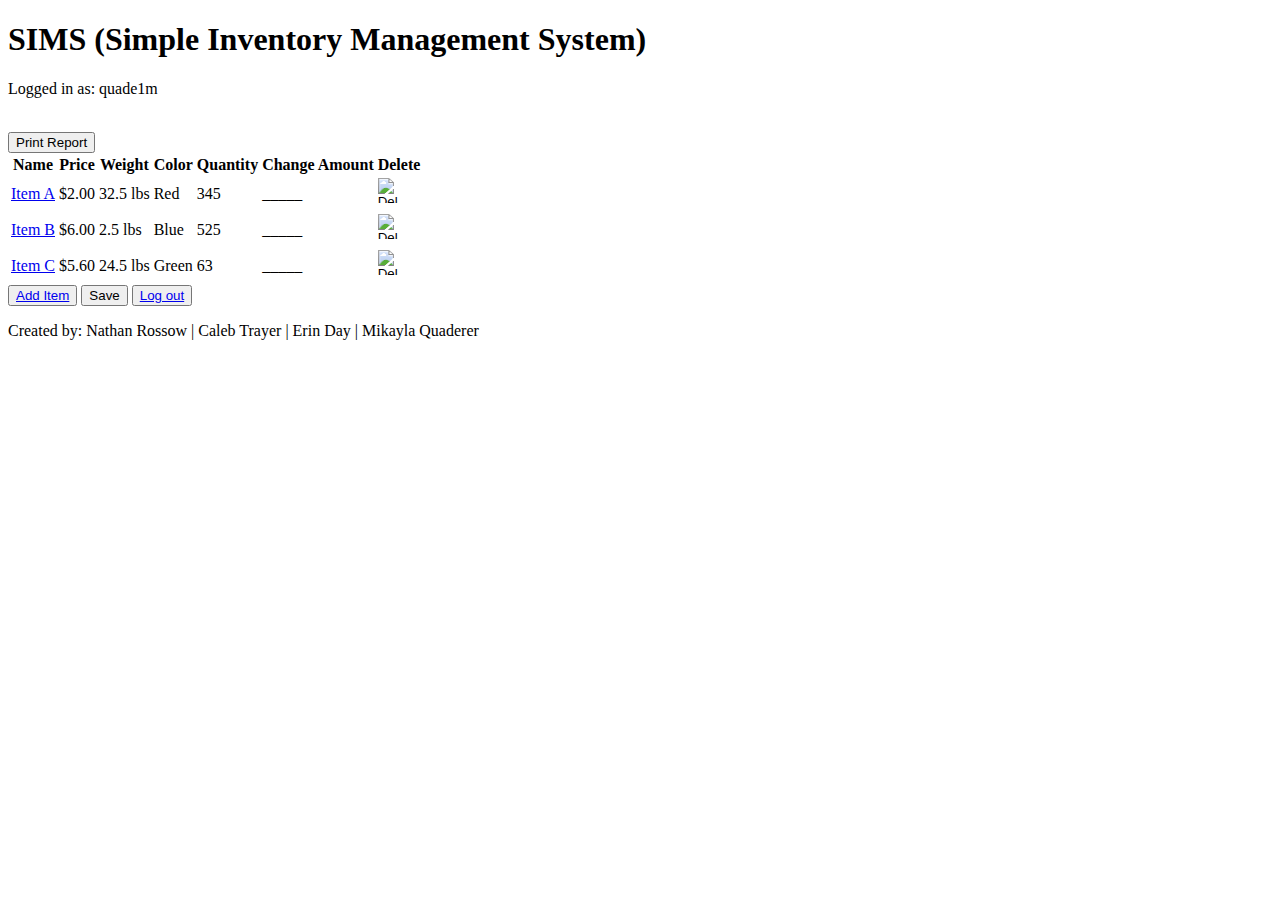
==== templates/Index2.html @ 877bc94d "Added csv loading" ====
<!doctype html>
<html>

<head>
	<title>SIMS</title>
	<link rel="stylesheet" type="text/css" href="{{ url_for('static', filename='styles/Index.css') }}">
</head>

<body>
	<h1>
		SIMS (Simple Inventory Management System)
	</h1>
	
	<p>Logged in as: <label>quade1m</label></p>
	<br>

	<button id="normalbutton" type="button">Print Report</button>
	<table>
		<tr>
			<th>Name</th>
			<th>Price</th>
			<th>Weight</th>
			<th>Color</th>
			<th>Quantity</th>
			<th>Change Amount</th>
			<th>Delete</th>
		</tr>
		<tr>
			<td><a href="DetailsPage.html" onclick="javascript:void window.open('DetailsPage.html','1542297738836','width=700,height=400,resizable=1');return false;">Item A</a></td>
			<td>$2.00</td>
			<td>32.5 lbs</td>
			<td>Red</td>
			<td>345</td>
			<td>_____</td>
			<td><input type="image" src="https://openclipart.org/download/226230/trash.svg" alt="Delete" width="20px" height="25px" id="deletebutton"></td>
		</tr>
		<tr>
			<td><a href="DetailsPage.html">Item B</a></td>
			<td>$6.00</td>
			<td>2.5 lbs</td>
			<td>Blue</td>
			<td>525</td>
			<td>_____</td>
			<td><input type="image" src="https://openclipart.org/download/226230/trash.svg" alt="Delete" width="20px" height="25px" id="deletebutton"></td>
		</tr>
		<tr>
			<td><a href="DetailsPage.html">Item C</a></td>
			<td>$5.60</td>
			<td>24.5 lbs</td>
			<td>Green</td>
			<td>63</td>
			<td>_____</td>
			<td><input type="image" src="https://openclipart.org/download/226230/trash.svg" alt="Delete" width="20px" height="25px" id="deletebutton">
</td>
		</tr>
	</table>
	<button id="normalbutton" type="button"><a href="Form.html">Add Item</a></button>
	<button id="normalbutton" type="button">Save</button>
	<button id="normalbutton" type="button"><a href="Login.html">Log out</a></button>
	<footer>
  <p>Created by: Nathan Rossow | Caleb Trayer | Erin Day | Mikayla Quaderer</p>
</footer>
</body>

</html>

<!-- color scheme: #c8c3cc, #563f46, #8ca3a3, #484f4f -->
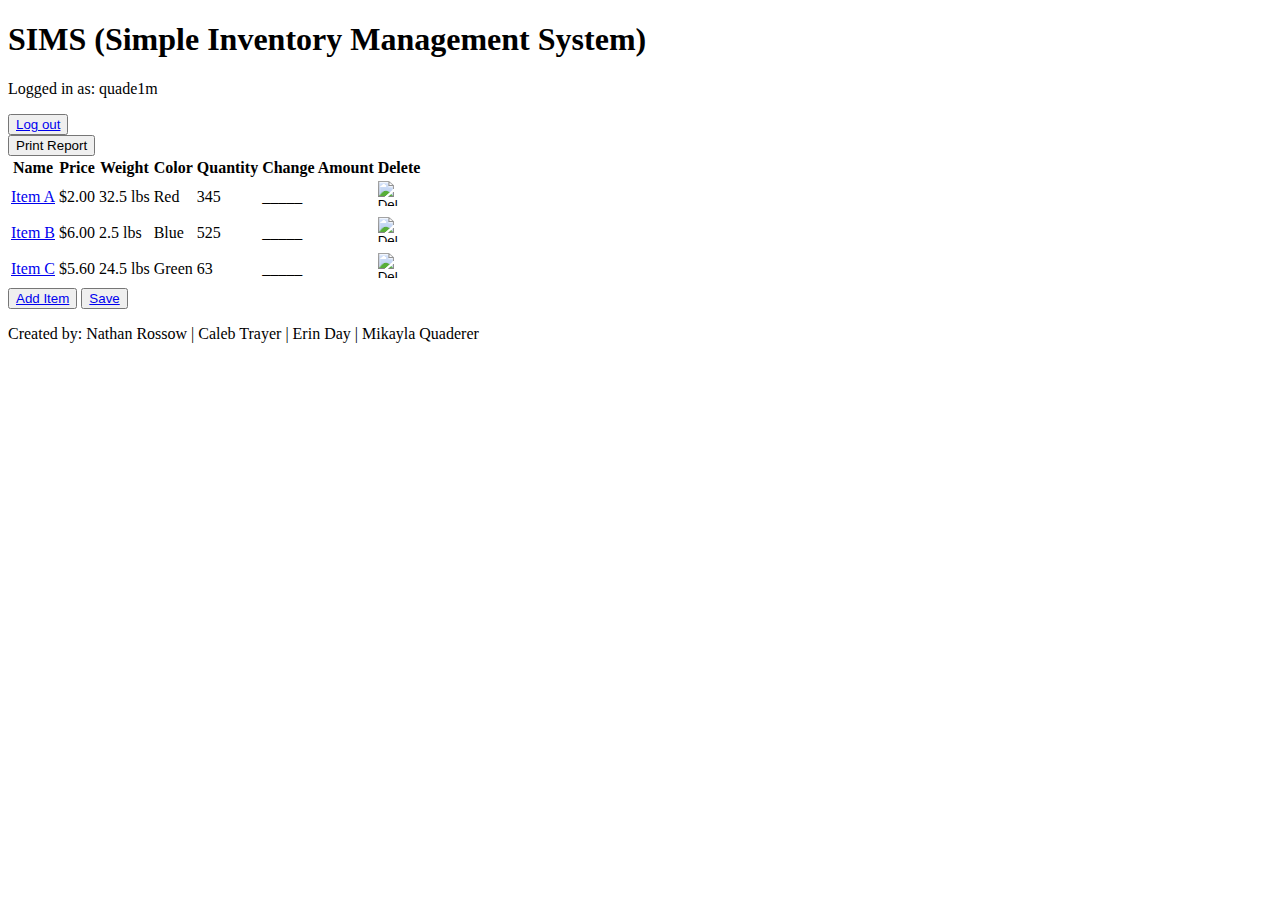
==== commit e227c399: "added ids and loading" ====
--- a/templates/Index2.html
+++ b/templates/Index2.html
@@ -12,6 +12,7 @@
 	</h1>
 	
 	<p>Logged in as: <label>quade1m</label></p>
+	<button id="normalbutton" type="button"><a href="Login.html">Log out</a></button>
 	<br>
 
 	<button id="normalbutton" type="button">Print Report</button>
@@ -55,8 +56,7 @@
 		</tr>
 	</table>
 	<button id="normalbutton" type="button"><a href="Form.html">Add Item</a></button>
-	<button id="normalbutton" type="button">Save</button>
-	<button id="normalbutton" type="button"><a href="Login.html">Log out</a></button>
+	<button id="normalbutton" type="button"><a href="/save">Save</a></button>
 	<footer>
   <p>Created by: Nathan Rossow | Caleb Trayer | Erin Day | Mikayla Quaderer</p>
 </footer>
